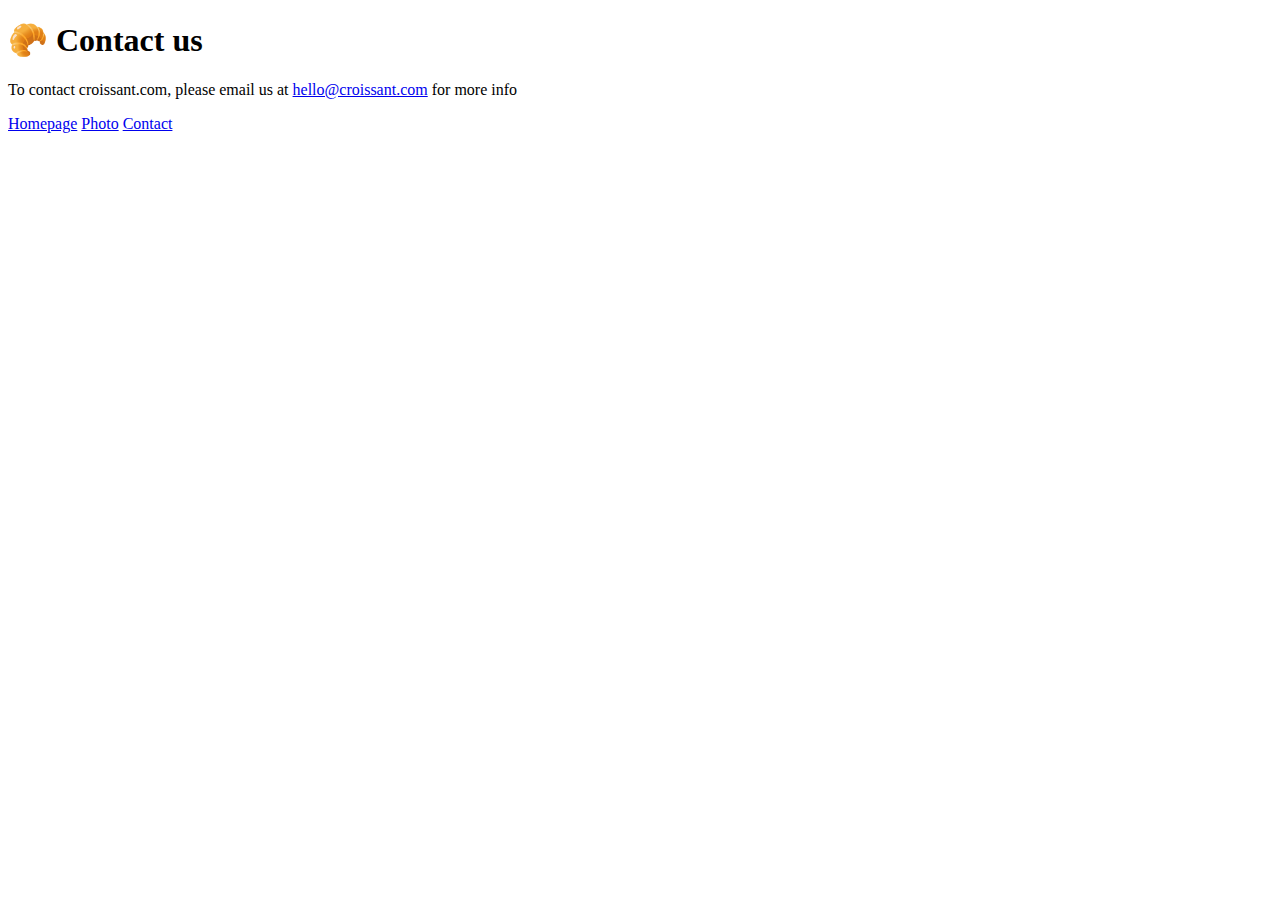
==== contact.html @ 8ab110f9 "Uploaded HTMLs" ====
<!DOCTYPE html>
<html lang="en">
<head>
    <meta charset="UTF-8">
    <meta http-equiv="X-UA-Compatible" content="IE=edge">
    <meta name="viewport" content="width=device-width, initial-scale=1.0">
    <title>Contact us</title>
</head>
<body>
    <h1>🥐 Contact us</h1>
    <p>
        To contact croissant.com, please email us at
        <a href="mailto:hello@croissant.com" title="contact us by email">hello@croissant.com</a>
        for more info
    </p>
    <div>
        <a href="/">Homepage</a>
        <a href="/photo.html">Photo</a>
        <a href="/contact.html">Contact</a>
    </div>
</body>
</html>
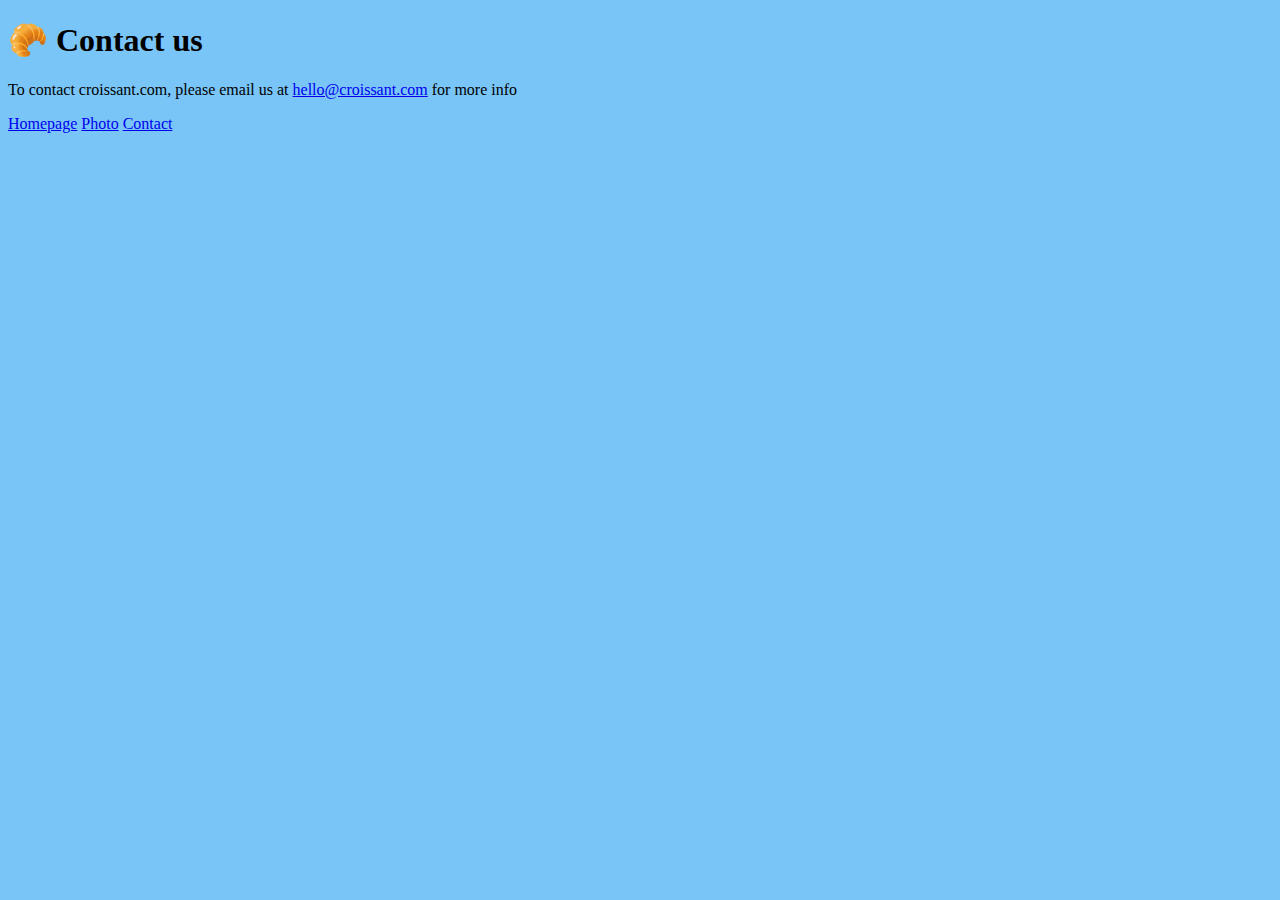
==== commit 3323befc: "Added CSS" ====
--- a/contact.html
+++ b/contact.html
@@ -5,6 +5,7 @@
     <meta http-equiv="X-UA-Compatible" content="IE=edge">
     <meta name="viewport" content="width=device-width, initial-scale=1.0">
     <title>Contact us</title>
+    <link href="src/styles.css" rel="stylesheet" type="text/css" />
 </head>
 <body>
     <h1>🥐 Contact us</h1>
--- a/src/styles.css
+++ b/src/styles.css
@@ -0,0 +1,3 @@
+body {
+    background: #79c5f8;
+}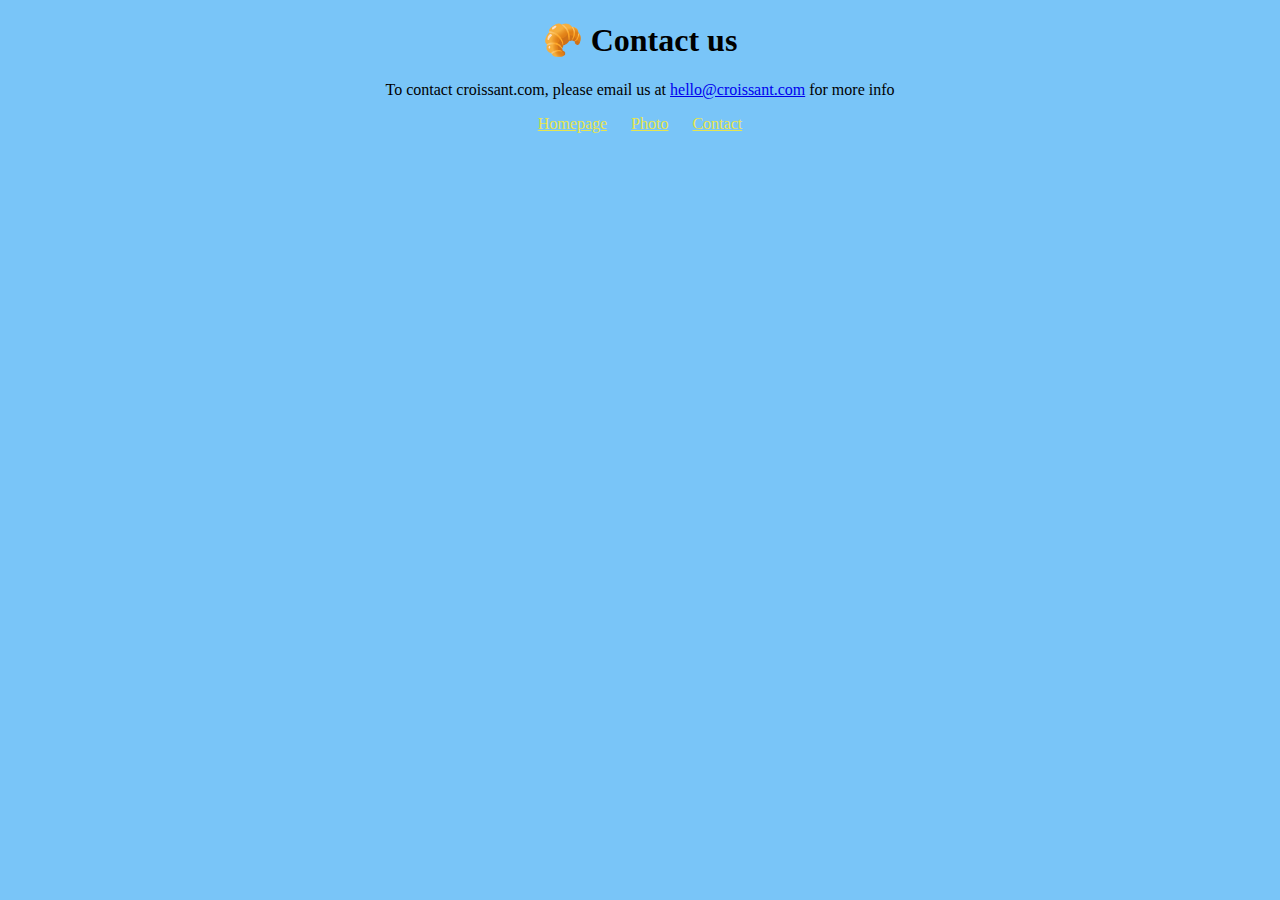
==== commit 4a80673f: "Added SEO tags" ====
--- a/contact.html
+++ b/contact.html
@@ -4,8 +4,9 @@
     <meta charset="UTF-8">
     <meta http-equiv="X-UA-Compatible" content="IE=edge">
     <meta name="viewport" content="width=device-width, initial-scale=1.0">
-    <title>Contact us</title>
-    <link href="src/styles.css" rel="stylesheet" type="text/css" />
+    <title>Contact us - Croissant.com</title>
+    <meta name="description" content="A contact page as part of SheCodes Responsive - Week 3 challenges."/>
+    <link href="/src/styles.css" rel="stylesheet" type="text/css" />
 </head>
 <body>
     <h1>🥐 Contact us</h1>
@@ -14,10 +15,10 @@
         <a href="mailto:hello@croissant.com" title="contact us by email">hello@croissant.com</a>
         for more info
     </p>
-    <div>
-        <a href="/">Homepage</a>
-        <a href="/photo.html">Photo</a>
-        <a href="/contact.html">Contact</a>
-    </div>
+    <footer>
+        <a href="/" title="Home">Homepage</a>
+        <a href="/photo.html" title="Croissant photo">Photo</a>
+        <a href="/contact.html" title="contact us">Contact</a>
+    </footer>
 </body>
 </html>--- a/src/styles.css
+++ b/src/styles.css
@@ -1,3 +1,19 @@
 body {
     background: #79c5f8;
+}
+
+h1, p, footer {
+    text-align: center;
+}
+
+footer a {
+    margin: 0 10px;
+    color: rgb(231, 229, 79);
+}
+
+img {
+    max-width: 100%;
+    border-radius: 10px;
+    display: block;
+    margin: 30px auto;
 }